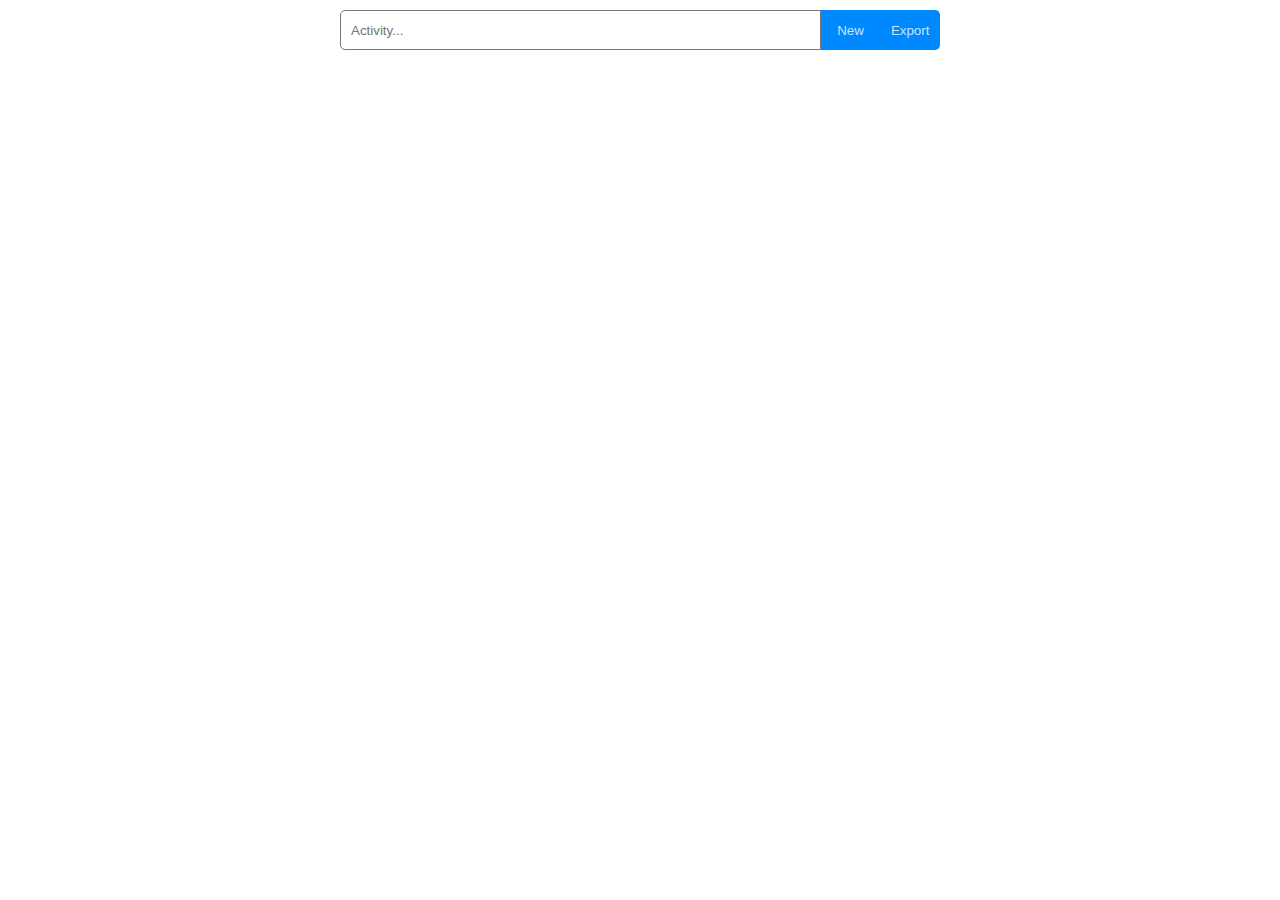
==== index.html @ 52b11ed2 "First commit" ====
<!DOCTYPE html>
<html>

<head>
    <meta charset="UTF-8">
    <meta name="viewport" content="width=device-width, initial-scale=1">
    <title>Pointer</title>
    <style>
        * {
            padding: 0;
            margin: 0;
            box-sizing: border-box;
            border: none;
            outline: none;
            font-family: Arial, Helvetica, sans-serif;
            -ms-touch-select: none;
            -ms-user-select: none;
            -webkit-user-select: none;
            -moz-user-select: none;
            -webkit-tap-highlight-color: transparent;
            tap-highlight-color: transparent;
            transition: .2s;
        }

        body {
            display: flex;
            justify-content: center;
            width: 100vw;
            min-height: 100vh;
            padding: 10px;
        }

        main {
            width: min(600px, 100%);
        }
        
        .action-bar {
            width: 100%;
            display: flex;
            justify-content: center;
            align-items: center;
        }
        
        
        .action-bar :nth-child(-n+1) {
            border-top-left-radius: 5px;
            border-bottom-left-radius: 5px;
        }
        
        .action-bar :nth-last-child(-n+1) {
            border-top-right-radius: 5px;
            border-bottom-right-radius: 5px;
        }
        
        .action-bar input {
            align-self: flex-start;
            width: 100%;
            height: 40px;
            padding: 10px;
            border: 1px solid #777;
        }

        .action-bar button {
            width: 70px;
            height: 40px;
            padding: 10px;
            margin-bottom: 10px;
            background: #0088ff;
            color: #C6E5FF;
            /*border-radius: 5px;*/
            transition: .2s;
        }

        .action-bar button:hover {
            background: #5FB4FF;
        }

        .activity {
            width: 100%;
            padding: 10px;
            border: 1px solid #666;
            border-radius: 10px;
        }

        .activity+.activity {
            margin-top: 10px;
        }

        .activity div {
            color: #08f;
            display: flex;
            justify-content: space-between;
            margin-bottom: 5px;
        }

        .activity-start-btn {
            display: block;
            padding: 3px;
            color: #6FBA1A;
            background: #E7FFCC;
            border: 1px solid #6FBA1A;
            border-radius: 5px;
            transition: .2s;
        }

        .activity-start-btn:hover {
            background: #F1FFE1;
        }

        .activity-start-btn.disabled {
            filter: saturate(0%);
        }

        .activity-title {
            color: #333;
            font-size: 1.2rem;
        }

        .activity-registers {
            min-height: 50px;
            list-style: none;
            border: 1px solid #666;
            border-radius: 10px;
        }

        .activity-registers li {
            display: flex;
            align-items: center;
            justify-content: space-between;
            padding: 10px;
        }

        .activity-register-time {
            min-width: 50px;
            text-align: center;
            padding: 3px;
            background: #C6E3FF;
            color: #0088FF;
            border: 1px solid #08f;
            border-radius: 5px;
        }

        .activity-register-date {
            color: #777;
        }

        .activity-stop-register {
            padding: 3px;
            background: #FFE0E0;
            border: 1px solid #FF4848;
            border-radius: 5px;
        }
    </style>
</head>

<body>
    <main>
        <div class="action-bar">
            <input id="inp-title" type="text" placeholder="Activity...">
            <button id="new-btn">New</button>
            <button id="export-btn">Export</button>
        </div>

        <!--div class="activity">
            <h1 class="activity-title">Title</h1>
            <div>
                <p>Total time spent: 50:00</p>
                <button class="activity-start-btn">Start activity</button>
            </div>
            <ul class="activity-registers">
                <li>
                    <span class="activity-register-time">00:24</span>
                    <span class="activity-register-date">00/00/0000</span>
                    <button class="activity-stop-register">Stop</button>
                </li>
            </ul>
        </div-->
    </main>

    <script>
        var updateHandlers = []
        const data = load()
        setInterval(save, 1000)

        update()

        function update() {
            updateHandlers = updateHandlers.filter(i => !i())
            //dbg.innerText = updateHandlers.length
            requestAnimationFrame(update)
        }

        const main = document.querySelector('main')
        const inpTitle = document.querySelector('#inp-title')
        const newBtn = document.querySelector('#new-btn')
        
        newBtn.onclick = () => {
            const activity = {
                title: inpTitle.value,
                registers: []
            }
            data.activities.push(activity)
            main.appendChild(createActivity(activity))
            
            inpTitle.value = ""
        }

        for (let i in data.activities) {
            main.appendChild(createActivity(data.activities[i]))
        }
        
        function createActivity(activityData) {
            const activity = document.createElement('div')
            activity.classList.add('activity')
            const activityTitle = document.createElement('activityTitle')
            activityTitle.classList.add("activity-title")
            activityTitle.innerText = activityData.title
            activity.appendChild(activityTitle)
            const div = document.createElement('div')
            activity.appendChild(div)
            const timeSpent = document.createElement('p')
            div.appendChild(timeSpent)
            const startActivity = document.createElement('button')
            startActivity.innerText = "Start activity"
            startActivity.classList.add('activity-start-btn')
            div.appendChild(startActivity)
            const activityRegisters = document.createElement('ul')
            activityRegisters.classList.add('activity-registers')
            activity.appendChild(activityRegisters)

            const addRegister = (r) => {
                if (activityRegisters.children.length > 0) {
                    activityRegisters.insertBefore(r, activityRegisters.firstChild)
                } else {
                    activityRegisters.appendChild(r)
                }
            }

            for (let i in activityData.registers) {
                const r = createRegister(activityData.registers[i])
                addRegister(r)
            }

            const hasActivedRegisters = () => activityData.registers.filter(re=> re.end == null).length

            updateHandlers.push(() => {
                if (hasActivedRegisters()) {
                    startActivity.classList.add('disabled')
                    return
                } else startActivity.classList.remove('disabled')

                var time = 0
                for (let i in activityData.registers) {
                    const e = activityData.registers[i]
                    if (e.end != null) {
                        time += e.end - e.start
                    } else {
                        time += Date.now() - e.start
                    }
                }

                timeSpent.innerText = "Total time spent: " + formatTime(time)

                return false
            })
            
            startActivity.onclick = () => {
                if (hasActivedRegisters()) return
           
                const register = {
                    start: Date.now(),
                    end: null
                }
                activityData.registers.push(register)

                
                const r = createRegister(register)
                addRegister(r)
            }
            
            return activity
        }

        function createRegister(register) {
            const listItem = document.createElement('li')
            const activityRegisterTime = document.createElement('span')
            activityRegisterTime.classList.add('activity-register-time')
            activityRegisterTime.innerText = '00:53'
            listItem.appendChild(activityRegisterTime)
            const activityRegisterDate = document.createElement('span')
            activityRegisterDate.classList.add('activity-register-date')
            activityRegisterDate.innerText = ddmmyy(register.start)
            listItem.appendChild(activityRegisterDate)

            if (register.end == null) {
                const activityStopRegister = document.createElement('button')
                activityStopRegister.classList.add('activity-stop-register')
                activityStopRegister.innerText = "Stop"
                listItem.appendChild(activityStopRegister)

                activityStopRegister.onclick = () => {
                    listItem.removeChild(activityStopRegister)
                    register.end = Date.now();
                }

                updateHandlers.push(() => {
                    activityRegisterTime.innerText = formatTime(Date.now() - register.start)
                    return register.end != null
                })
            } else {
                activityRegisterTime.innerText = register.end - register.start
            }

            return listItem
        }

        function ddmmyy(timestamp) {
            const date = new Date(timestamp)
            return String(date.getDate()).padStart(2, '0') + '/' +
                String(date.getMonth() + 1).padStart(2, '0') + '/' +
                String(date.getFullYear()).padStart(4, '0')
        }

        function formatTime(time) {
            if (time < 1000) {
                return time + "ms"
            }

            if (time < 60000) {
                return parseInt(time / 1000) + "s"
            }

            if (time < 3600000) {
                return parseInt(time / 60000) + "m"
            }

            if (time < 86400000) {
                return parseInt(time / 3600000) + "h"
            }

            return parseInt(time / 86400000) + "d"
        }

        function load() {
            if (window.localStorage.data) {
                return JSON.parse(window.localStorage.data)
            } else {
                return {
                    activities: []
                }
            }
        }

        function save() {
            window.localStorage.data = JSON.stringify(data)
        }
    </script>
</body>

</html>
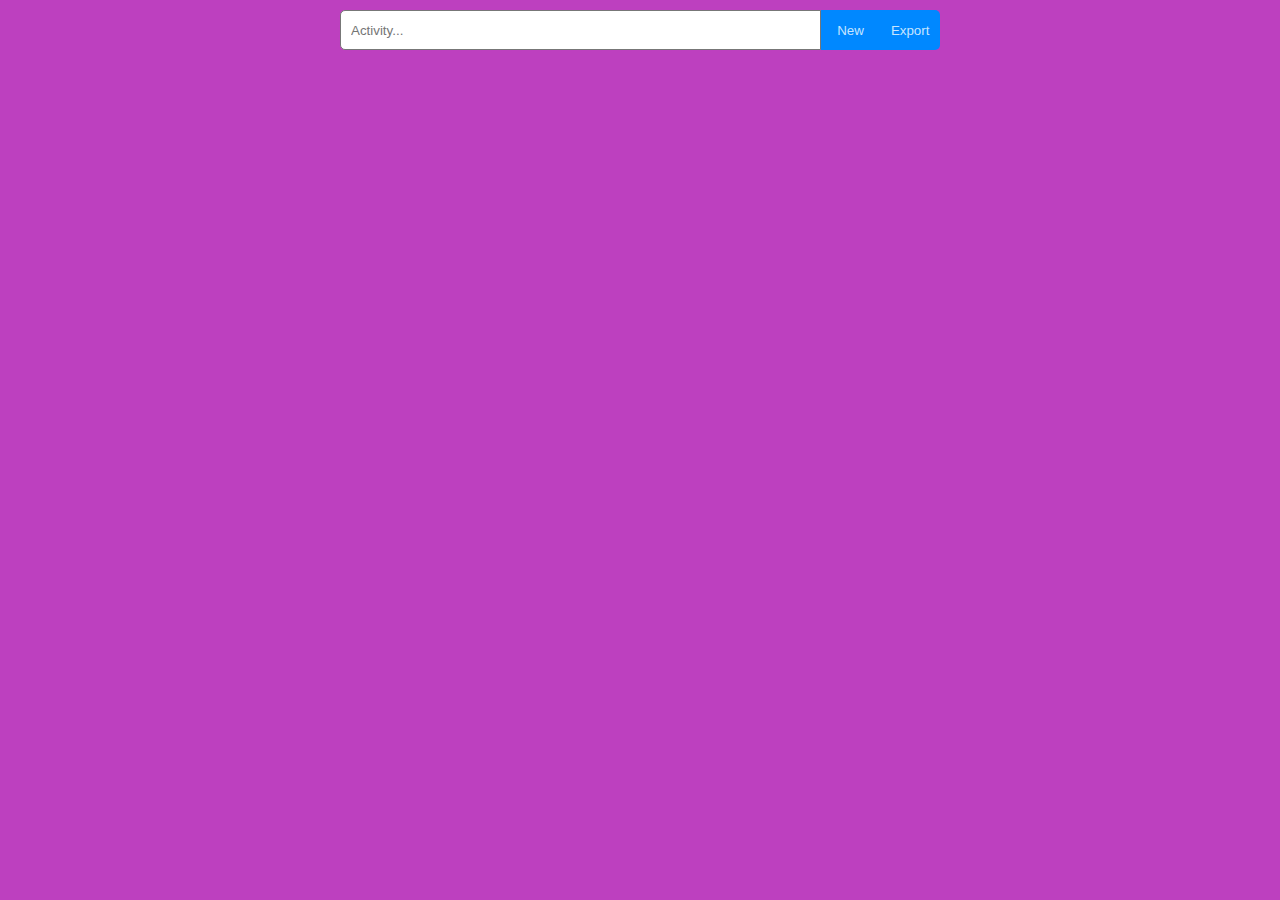
==== commit 41f0bbe2: "adding json page, and start adding theme system" ====
--- a/index.html
+++ b/index.html
@@ -5,152 +5,9 @@
     <meta charset="UTF-8">
     <meta name="viewport" content="width=device-width, initial-scale=1">
     <title>Pointer</title>
-    <style>
-        * {
-            padding: 0;
-            margin: 0;
-            box-sizing: border-box;
-            border: none;
-            outline: none;
-            font-family: Arial, Helvetica, sans-serif;
-            -ms-touch-select: none;
-            -ms-user-select: none;
-            -webkit-user-select: none;
-            -moz-user-select: none;
-            -webkit-tap-highlight-color: transparent;
-            tap-highlight-color: transparent;
-            transition: .2s;
-        }
-
-        body {
-            display: flex;
-            justify-content: center;
-            width: 100vw;
-            min-height: 100vh;
-            padding: 10px;
-        }
-
-        main {
-            width: min(600px, 100%);
-        }
-        
-        .action-bar {
-            width: 100%;
-            display: flex;
-            justify-content: center;
-            align-items: center;
-        }
-        
-        
-        .action-bar :nth-child(-n+1) {
-            border-top-left-radius: 5px;
-            border-bottom-left-radius: 5px;
-        }
-        
-        .action-bar :nth-last-child(-n+1) {
-            border-top-right-radius: 5px;
-            border-bottom-right-radius: 5px;
-        }
-        
-        .action-bar input {
-            align-self: flex-start;
-            width: 100%;
-            height: 40px;
-            padding: 10px;
-            border: 1px solid #777;
-        }
-
-        .action-bar button {
-            width: 70px;
-            height: 40px;
-            padding: 10px;
-            margin-bottom: 10px;
-            background: #0088ff;
-            color: #C6E5FF;
-            /*border-radius: 5px;*/
-            transition: .2s;
-        }
-
-        .action-bar button:hover {
-            background: #5FB4FF;
-        }
-
-        .activity {
-            width: 100%;
-            padding: 10px;
-            border: 1px solid #666;
-            border-radius: 10px;
-        }
-
-        .activity+.activity {
-            margin-top: 10px;
-        }
-
-        .activity div {
-            color: #08f;
-            display: flex;
-            justify-content: space-between;
-            margin-bottom: 5px;
-        }
-
-        .activity-start-btn {
-            display: block;
-            padding: 3px;
-            color: #6FBA1A;
-            background: #E7FFCC;
-            border: 1px solid #6FBA1A;
-            border-radius: 5px;
-            transition: .2s;
-        }
-
-        .activity-start-btn:hover {
-            background: #F1FFE1;
-        }
-
-        .activity-start-btn.disabled {
-            filter: saturate(0%);
-        }
-
-        .activity-title {
-            color: #333;
-            font-size: 1.2rem;
-        }
-
-        .activity-registers {
-            min-height: 50px;
-            list-style: none;
-            border: 1px solid #666;
-            border-radius: 10px;
-        }
-
-        .activity-registers li {
-            display: flex;
-            align-items: center;
-            justify-content: space-between;
-            padding: 10px;
-        }
-
-        .activity-register-time {
-            min-width: 50px;
-            text-align: center;
-            padding: 3px;
-            background: #C6E3FF;
-            color: #0088FF;
-            border: 1px solid #08f;
-            border-radius: 5px;
-        }
-
-        .activity-register-date {
-            color: #777;
-        }
-
-        .activity-stop-register {
-            padding: 3px;
-            background: #FFE0E0;
-            border: 1px solid #FF4848;
-            border-radius: 5px;
-        }
-    </style>
+    <link rel="stylesheet" href="css/palette.css">
+    <script src="js/palette.js"></script>
+    <link rel="stylesheet" href="css/index.css">
 </head>
 
 <body>
@@ -160,201 +17,9 @@
             <button id="new-btn">New</button>
             <button id="export-btn">Export</button>
         </div>
-
-        <!--div class="activity">
-            <h1 class="activity-title">Title</h1>
-            <div>
-                <p>Total time spent: 50:00</p>
-                <button class="activity-start-btn">Start activity</button>
-            </div>
-            <ul class="activity-registers">
-                <li>
-                    <span class="activity-register-time">00:24</span>
-                    <span class="activity-register-date">00/00/0000</span>
-                    <button class="activity-stop-register">Stop</button>
-                </li>
-            </ul>
-        </div-->
     </main>
 
-    <script>
-        var updateHandlers = []
-        const data = load()
-        setInterval(save, 1000)
-
-        update()
-
-        function update() {
-            updateHandlers = updateHandlers.filter(i => !i())
-            //dbg.innerText = updateHandlers.length
-            requestAnimationFrame(update)
-        }
-
-        const main = document.querySelector('main')
-        const inpTitle = document.querySelector('#inp-title')
-        const newBtn = document.querySelector('#new-btn')
-        
-        newBtn.onclick = () => {
-            const activity = {
-                title: inpTitle.value,
-                registers: []
-            }
-            data.activities.push(activity)
-            main.appendChild(createActivity(activity))
-            
-            inpTitle.value = ""
-        }
-
-        for (let i in data.activities) {
-            main.appendChild(createActivity(data.activities[i]))
-        }
-        
-        function createActivity(activityData) {
-            const activity = document.createElement('div')
-            activity.classList.add('activity')
-            const activityTitle = document.createElement('activityTitle')
-            activityTitle.classList.add("activity-title")
-            activityTitle.innerText = activityData.title
-            activity.appendChild(activityTitle)
-            const div = document.createElement('div')
-            activity.appendChild(div)
-            const timeSpent = document.createElement('p')
-            div.appendChild(timeSpent)
-            const startActivity = document.createElement('button')
-            startActivity.innerText = "Start activity"
-            startActivity.classList.add('activity-start-btn')
-            div.appendChild(startActivity)
-            const activityRegisters = document.createElement('ul')
-            activityRegisters.classList.add('activity-registers')
-            activity.appendChild(activityRegisters)
-
-            const addRegister = (r) => {
-                if (activityRegisters.children.length > 0) {
-                    activityRegisters.insertBefore(r, activityRegisters.firstChild)
-                } else {
-                    activityRegisters.appendChild(r)
-                }
-            }
-
-            for (let i in activityData.registers) {
-                const r = createRegister(activityData.registers[i])
-                addRegister(r)
-            }
-
-            const hasActivedRegisters = () => activityData.registers.filter(re=> re.end == null).length
-
-            updateHandlers.push(() => {
-                if (hasActivedRegisters()) {
-                    startActivity.classList.add('disabled')
-                    return
-                } else startActivity.classList.remove('disabled')
-
-                var time = 0
-                for (let i in activityData.registers) {
-                    const e = activityData.registers[i]
-                    if (e.end != null) {
-                        time += e.end - e.start
-                    } else {
-                        time += Date.now() - e.start
-                    }
-                }
-
-                timeSpent.innerText = "Total time spent: " + formatTime(time)
-
-                return false
-            })
-            
-            startActivity.onclick = () => {
-                if (hasActivedRegisters()) return
-           
-                const register = {
-                    start: Date.now(),
-                    end: null
-                }
-                activityData.registers.push(register)
-
-                
-                const r = createRegister(register)
-                addRegister(r)
-            }
-            
-            return activity
-        }
-
-        function createRegister(register) {
-            const listItem = document.createElement('li')
-            const activityRegisterTime = document.createElement('span')
-            activityRegisterTime.classList.add('activity-register-time')
-            activityRegisterTime.innerText = '00:53'
-            listItem.appendChild(activityRegisterTime)
-            const activityRegisterDate = document.createElement('span')
-            activityRegisterDate.classList.add('activity-register-date')
-            activityRegisterDate.innerText = ddmmyy(register.start)
-            listItem.appendChild(activityRegisterDate)
-
-            if (register.end == null) {
-                const activityStopRegister = document.createElement('button')
-                activityStopRegister.classList.add('activity-stop-register')
-                activityStopRegister.innerText = "Stop"
-                listItem.appendChild(activityStopRegister)
-
-                activityStopRegister.onclick = () => {
-                    listItem.removeChild(activityStopRegister)
-                    register.end = Date.now();
-                }
-
-                updateHandlers.push(() => {
-                    activityRegisterTime.innerText = formatTime(Date.now() - register.start)
-                    return register.end != null
-                })
-            } else {
-                activityRegisterTime.innerText = register.end - register.start
-            }
-
-            return listItem
-        }
-
-        function ddmmyy(timestamp) {
-            const date = new Date(timestamp)
-            return String(date.getDate()).padStart(2, '0') + '/' +
-                String(date.getMonth() + 1).padStart(2, '0') + '/' +
-                String(date.getFullYear()).padStart(4, '0')
-        }
-
-        function formatTime(time) {
-            if (time < 1000) {
-                return time + "ms"
-            }
-
-            if (time < 60000) {
-                return parseInt(time / 1000) + "s"
-            }
-
-            if (time < 3600000) {
-                return parseInt(time / 60000) + "m"
-            }
-
-            if (time < 86400000) {
-                return parseInt(time / 3600000) + "h"
-            }
-
-            return parseInt(time / 86400000) + "d"
-        }
-
-        function load() {
-            if (window.localStorage.data) {
-                return JSON.parse(window.localStorage.data)
-            } else {
-                return {
-                    activities: []
-                }
-            }
-        }
-
-        function save() {
-            window.localStorage.data = JSON.stringify(data)
-        }
-    </script>
+    <script src="js/index.js"></script>
 </body>
 
 </html>--- a/css/palette.css
+++ b/css/palette.css
@@ -0,0 +1,6 @@
+:root {
+    --backgroundDark: red;
+    --backgroundLight: blue;
+    --accentDark: green;
+    --accentLight: cyan;
+}--- a/css/index.css
+++ b/css/index.css
@@ -0,0 +1,151 @@
+* {
+    padding: 0;
+    margin: 0;
+    box-sizing: border-box;
+    border: none;
+    outline: none;
+    font-family: Arial, Helvetica, sans-serif;
+    -ms-touch-select: none;
+    -ms-user-select: none;
+    -webkit-user-select: none;
+    -moz-user-select: none;
+    -webkit-tap-highlight-color: transparent;
+    tap-highlight-color: transparent;
+    transition: .2s;
+}
+
+body {
+    display: flex;
+    justify-content: center;
+    width: 100vw;
+    min-height: 100vh;
+    padding: 10px;
+    background-color: var(--backgroundDark);
+}
+
+main {
+    width: min(600px, 100%);
+}
+
+.action-bar {
+    width: 100%;
+    display: flex;
+    justify-content: center;
+    align-items: center;
+}
+
+
+.action-bar :nth-child(-n+1) {
+    border-top-left-radius: 5px;
+    border-bottom-left-radius: 5px;
+}
+
+.action-bar :nth-last-child(-n+1) {
+    border-top-right-radius: 5px;
+    border-bottom-right-radius: 5px;
+}
+
+.action-bar input {
+    align-self: flex-start;
+    width: 100%;
+    height: 40px;
+    padding: 10px;
+    border: 1px solid #777;
+}
+
+.action-bar button {
+    width: 70px;
+    height: 40px;
+    padding: 10px;
+    margin-bottom: 10px;
+    background: #0088ff;
+    color: #C6E5FF;
+    /*border-radius: 5px;*/
+    transition: .2s;
+}
+
+.action-bar button:hover {
+    background: #5FB4FF;
+}
+
+.activity {
+    width: 100%;
+    padding: 10px;
+    border: 1px solid #666;
+    border-radius: 10px;
+}
+
+.activity+.activity {
+    margin-top: 10px;
+}
+
+.activity div {
+    color: #08f;
+    display: flex;
+    justify-content: space-between;
+    margin-bottom: 5px;
+}
+
+.activity-start-btn {
+    display: block;
+    padding: 3px;
+    color: #6FBA1A;
+    background: #E7FFCC;
+    border: 1px solid #6FBA1A;
+    border-radius: 5px;
+    transition: .2s;
+}
+
+.activity-start-btn:hover {
+    background: #F1FFE1;
+}
+
+.activity-start-btn.disabled {
+    filter: saturate(0%);
+}
+
+.activity-title {
+    color: #333;
+    font-size: 1.2rem;
+}
+
+.activity-registers {
+    min-height: 50px;
+    list-style: none;
+    border: 1px solid #666;
+    border-radius: 10px;
+}
+
+.activity-registers li {
+    display: flex;
+    align-items: center;
+    justify-content: space-between;
+    padding: 10px;
+}
+
+.activity-register-time {
+    min-width: 50px;
+    text-align: center;
+    padding: 3px;
+    background: #C6E3FF;
+    color: #0088FF;
+    border: 1px solid #08f;
+    border-radius: 5px;
+}
+
+.activity-register-date {
+    color: #777;
+}
+
+.activity-stop-register,
+.activity-delete-register {
+    min-width: 40px;
+    padding: 3px;
+    background: #FFE0E0;
+    border: 1px solid #FF4848;
+    border-radius: 5px;
+}
+
+.activity-stop-register+.activity-delete-register {
+    display: none;
+}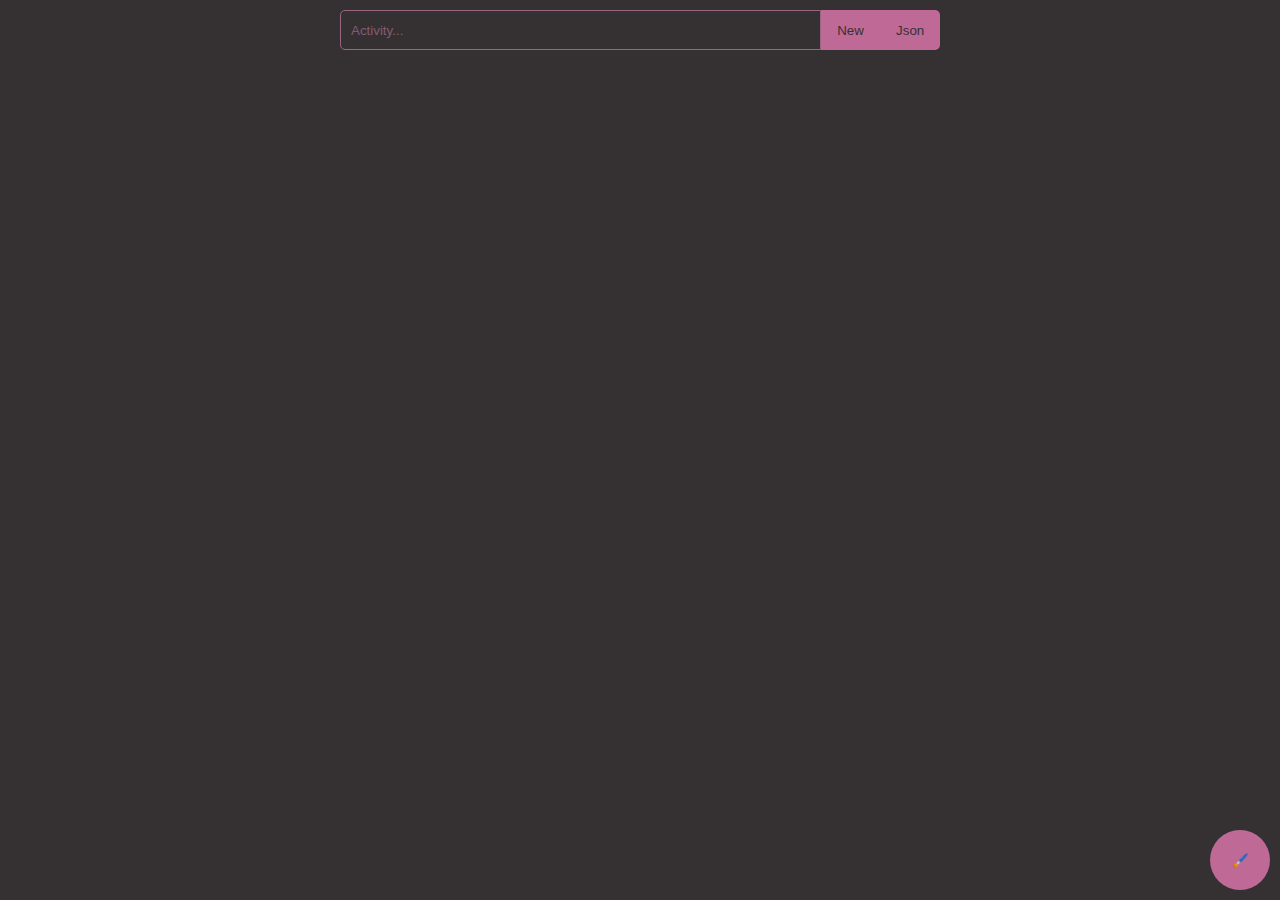
==== commit d132ae88: "Several updates: theme, page, layout, features, bug fix..." ====
--- a/index.html
+++ b/index.html
@@ -6,7 +6,6 @@
     <meta name="viewport" content="width=device-width, initial-scale=1">
     <title>Pointer</title>
     <link rel="stylesheet" href="css/palette.css">
-    <script src="js/palette.js"></script>
     <link rel="stylesheet" href="css/index.css">
 </head>
 
@@ -15,10 +14,14 @@
         <div class="action-bar">
             <input id="inp-title" type="text" placeholder="Activity...">
             <button id="new-btn">New</button>
-            <button id="export-btn">Export</button>
+            <button id="export-btn">Json</button>
+        </div>
+        <div id="activities-container">
         </div>
     </main>
-
+    <button id="theme-btn">🖌️</button>
+    <script src="js/data.js"></script>
+    <script src="js/palette.js"></script>
     <script src="js/index.js"></script>
 </body>
 
--- a/css/palette.css
+++ b/css/palette.css
@@ -1,6 +1,13 @@
 :root {
-    --backgroundDark: red;
-    --backgroundLight: blue;
-    --accentDark: green;
-    --accentLight: cyan;
+    --background: none;
+    --frame: none;
+    --low-focus-text: none;
+    --activity-title: none;
+    --activity-time-spent: none;
+    --positive-light: none;
+    --positive-dark: none;
+    --negative-light: none;
+    --negative-dark: none;
+    --accent-light: none;
+    --accent-dark: none;
 }--- a/css/index.css
+++ b/css/index.css
@@ -1,3 +1,10 @@
+:root {
+    --backgroundDark: red;
+    --backgroundLight: blue;
+    --accentDark: green;
+    --accentLight: cyan;
+}
+
 * {
     padding: 0;
     margin: 0;
@@ -20,11 +27,12 @@
     width: 100vw;
     min-height: 100vh;
     padding: 10px;
-    background-color: var(--backgroundDark);
+    background: var(--background);
 }
 
 main {
     width: min(600px, 100%);
+    padding-bottom: 100px;
 }
 
 .action-bar {
@@ -50,7 +58,15 @@
     width: 100%;
     height: 40px;
     padding: 10px;
-    border: 1px solid #777;
+    border: 1px solid var(--frame);
+    background: transparent;
+    color: var(--low-focus-text);
+}
+
+
+.action-bar input::placeholder {
+    color: var(--low-focus-text);
+    opacity: 80%;
 }
 
 .action-bar button {
@@ -58,20 +74,20 @@
     height: 40px;
     padding: 10px;
     margin-bottom: 10px;
-    background: #0088ff;
-    color: #C6E5FF;
+    background: var(--accent-dark);
+    color: var(--background);
     /*border-radius: 5px;*/
     transition: .2s;
 }
 
 .action-bar button:hover {
-    background: #5FB4FF;
+    background: var(--accent-light);
 }
 
 .activity {
     width: 100%;
     padding: 10px;
-    border: 1px solid #666;
+    border: 1px solid var(--frame);
     border-radius: 10px;
 }
 
@@ -80,39 +96,114 @@
 }
 
 .activity div {
-    color: #08f;
     display: flex;
     justify-content: space-between;
     margin-bottom: 5px;
 }
 
+.activity div p {
+    color: var(--activity-time-spent);
+}
+
 .activity-start-btn {
     display: block;
     padding: 3px;
-    color: #6FBA1A;
-    background: #E7FFCC;
-    border: 1px solid #6FBA1A;
+    color: var(--positive-dark);
+    background: var(--positive-light);
+    border: 1px solid var(--positive-dark);
     border-radius: 5px;
     transition: .2s;
 }
 
 .activity-start-btn:hover {
-    background: #F1FFE1;
+    color: var(--positive-light);
+    background: var(--positive-dark);
+    border: 1px solid var(--positive-light);
 }
 
 .activity-start-btn.disabled {
-    filter: saturate(0%);
+    filter: saturate(50%);
+    opacity: 50%;
 }
 
 .activity-title {
-    color: #333;
+    background: transparent;
+    color: var(--activity-title);
     font-size: 1.2rem;
+    line-break: none;
+}
+
+input.activity-title {
+    max-width: 60%;
+    padding: 4px;
+    border: 1px solid var(--frame);
+    border-radius: 5px;
+}
+
+input.activity-title::placeholder {
+    color: var(--low-focus-text);
+    opacity: 80%;
+}
+
+.activity-menu {
+    width: 30px;
+    height: 30px;
+    position: relative;
+    border-radius: 5px;
+    color: var(--accent-light);
+    transition: .2s;
+}
+
+.activity-menu::after {
+    content: '•••';
+    position: absolute;
+    top: 50%;
+    left: 50%;
+    transform: translate(-50%, -50%) rotate(90deg);
+}
+
+.activity-menu div {
+    display: none;
+    position: absolute;
+    left: -190px;
+    top: 90%;
+    min-width: 200px;
+    background: var(--background);
+    color: var(--accent-dark);
+    border: 1px solid var(--accent-dark);
+    border-radius: 5px;
+    z-index: 2;
+}
+
+.activity-menu:hover div {
+    display: block;
+}
+
+.activity-menu div button {
+    width: 100%;
+    height: 30px;
+    background: transparent;
+    color: var(--accent-dark)
+}
+
+.activity-menu div button:hover {
+    background: var(--accent-dark);
+    color: var(--background);
+}
+
+input.activity-title + .activity-menu:hover div {
+    display: none;
+}
+
+.activity-menu:hover {
+    color: var(--background);
+    background: var(--low-focus-text);
 }
 
 .activity-registers {
     min-height: 50px;
     list-style: none;
-    border: 1px solid #666;
+    border: 1px solid var(--frame);
     border-radius: 10px;
 }
 
@@ -124,28 +215,69 @@
 }
 
 .activity-register-time {
+    position: relative;
     min-width: 50px;
     text-align: center;
     padding: 3px;
-    background: #C6E3FF;
-    color: #0088FF;
-    border: 1px solid #08f;
-    border-radius: 5px;
+    background: var(--accent-light);
+    color: var(--accent-dark);
+    border: 1px solid var(--accent-dark);
+    border-radius: 5px;
+    white-space: nowrap;
+}
+
+.activity-register-time::after {
+    content: attr(data-content);
+    width: auto;
+    position: absolute;
+    top: 60%;
+    left: 60%;
+    padding: 3px;
+    background: var(--background);
+    color: var(--accent-dark);
+    border: 1px solid var(--accent-dark);
+    border-radius: 5px;
+    z-index: 1;
+    opacity: 0%;
+    transition: 0.5s;
+}
+
+.activity-register-time:hover::after {
+    opacity: 100%;
 }
 
 .activity-register-date {
-    color: #777;
+    color: var(--low-focus-text);
 }
 
 .activity-stop-register,
 .activity-delete-register {
     min-width: 40px;
     padding: 3px;
-    background: #FFE0E0;
-    border: 1px solid #FF4848;
+    color: var(--negative-dark);
+    background: var(--negative-light);
+    border: 1px solid var(--negative-dark);
     border-radius: 5px;
 }
 
 .activity-stop-register+.activity-delete-register {
     display: none;
+}
+
+.activity-delete-warning {
+    width: 100%;
+    text-align: center;
+    font-weight: bold;
+    font-size: 1.1rem;
+    color: var(--accent-);
+}
+
+#theme-btn {
+    position: fixed;
+    bottom: 10px;
+    right: 10px;
+    width: 60px;
+    height: 60px;
+    background: var(--accent-dark);
+    border-radius: 50%;
 }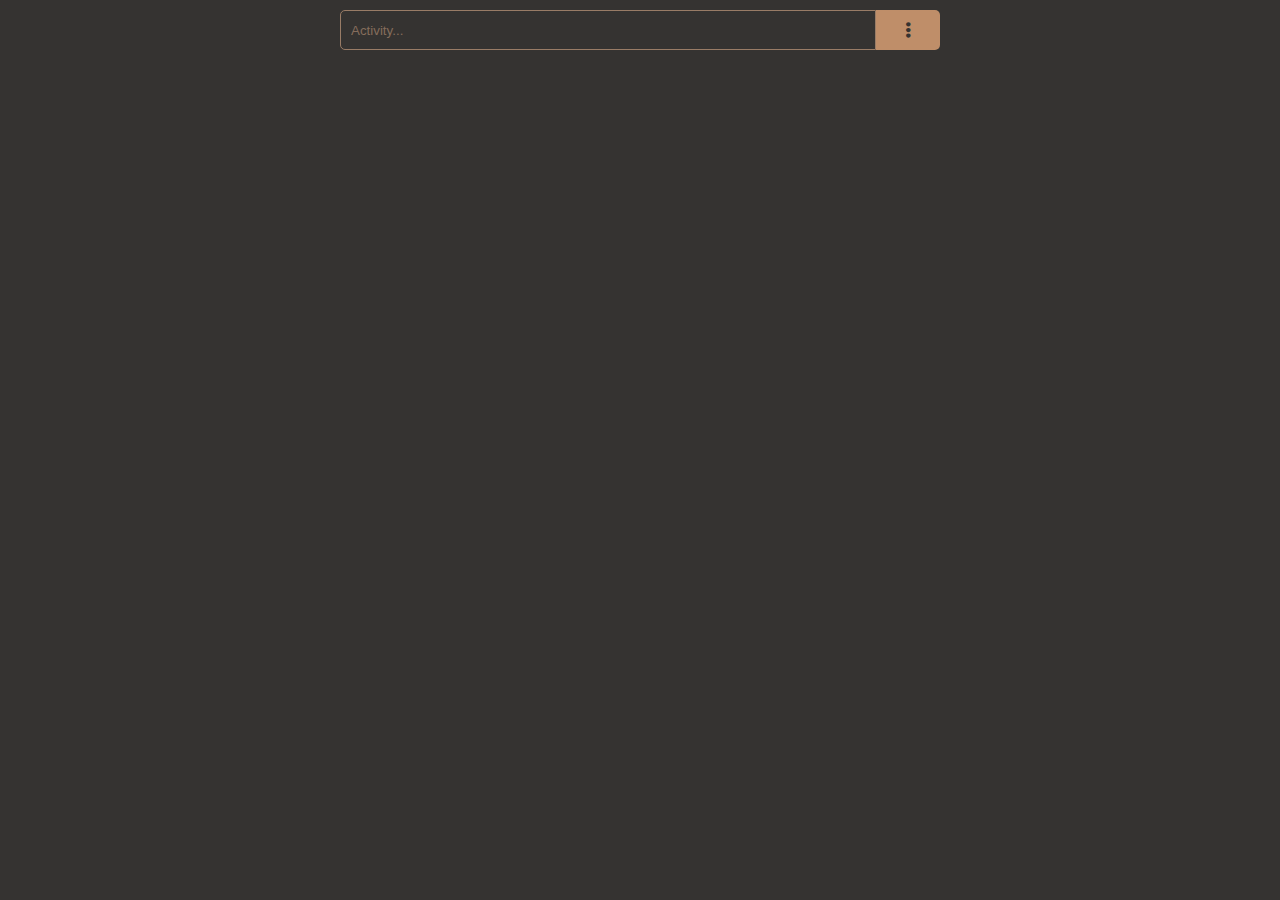
==== commit a96a8fee: "Added search system, and reorganized actionbar" ====
--- a/index.html
+++ b/index.html
@@ -12,14 +12,18 @@
 <body>
     <main>
         <div class="action-bar">
-            <input id="inp-title" type="text" placeholder="Activity...">
-            <button id="new-btn">New</button>
-            <button id="export-btn">Json</button>
+            <input id="actionbar-inp" type="text" placeholder="Activity...">
+            <span class="menu">
+                <div>
+                    <button id="new-btn">New</button>
+                    <button id="export-btn">Json</button>
+                    <button id="theme-btn">️Theme</button>
+                </div>
+            </span>
         </div>
         <div id="activities-container">
         </div>
     </main>
-    <button id="theme-btn">🖌️</button>
     <script src="js/data.js"></script>
     <script src="js/palette.js"></script>
     <script src="js/index.js"></script>
--- a/css/index.css
+++ b/css/index.css
@@ -35,126 +35,11 @@
     padding-bottom: 100px;
 }
 
-.action-bar {
-    width: 100%;
-    display: flex;
-    justify-content: center;
-    align-items: center;
-}
-
-
-.action-bar :nth-child(-n+1) {
-    border-top-left-radius: 5px;
-    border-bottom-left-radius: 5px;
-}
-
-.action-bar :nth-last-child(-n+1) {
-    border-top-right-radius: 5px;
-    border-bottom-right-radius: 5px;
-}
-
-.action-bar input {
-    align-self: flex-start;
-    width: 100%;
-    height: 40px;
-    padding: 10px;
-    border: 1px solid var(--frame);
-    background: transparent;
-    color: var(--low-focus-text);
-}
-
-
-.action-bar input::placeholder {
-    color: var(--low-focus-text);
-    opacity: 80%;
-}
-
-.action-bar button {
-    width: 70px;
-    height: 40px;
-    padding: 10px;
-    margin-bottom: 10px;
-    background: var(--accent-dark);
-    color: var(--background);
-    /*border-radius: 5px;*/
-    transition: .2s;
-}
-
-.action-bar button:hover {
-    background: var(--accent-light);
-}
-
-.activity {
-    width: 100%;
-    padding: 10px;
-    border: 1px solid var(--frame);
-    border-radius: 10px;
-}
-
-.activity+.activity {
-    margin-top: 10px;
-}
-
-.activity div {
-    display: flex;
-    justify-content: space-between;
-    margin-bottom: 5px;
-}
-
-.activity div p {
-    color: var(--activity-time-spent);
-}
-
-.activity-start-btn {
-    display: block;
-    padding: 3px;
-    color: var(--positive-dark);
-    background: var(--positive-light);
-    border: 1px solid var(--positive-dark);
-    border-radius: 5px;
-    transition: .2s;
-}
-
-.activity-start-btn:hover {
-    color: var(--positive-light);
-    background: var(--positive-dark);
-    border: 1px solid var(--positive-light);
-}
-
-.activity-start-btn.disabled {
-    filter: saturate(50%);
-    opacity: 50%;
-}
-
-.activity-title {
-    background: transparent;
-    color: var(--activity-title);
-    font-size: 1.2rem;
-    line-break: none;
-}
-
-input.activity-title {
-    max-width: 60%;
-    padding: 4px;
-    border: 1px solid var(--frame);
-    border-radius: 5px;
-}
-
-input.activity-title::placeholder {
-    color: var(--low-focus-text);
-    opacity: 80%;
-}
-
-.activity-menu {
-    width: 30px;
-    height: 30px;
+.menu {
     position: relative;
-    border-radius: 5px;
-    color: var(--accent-light);
-    transition: .2s;
-}
-
-.activity-menu::after {
+}
+
+.menu::after {
     content: '•••';
     position: absolute;
     top: 50%;
@@ -162,7 +47,7 @@
     transform: translate(-50%, -50%) rotate(90deg);
 }
 
-.activity-menu div {
+.menu > div {
     display: none;
     position: absolute;
     left: -190px;
@@ -175,29 +60,149 @@
     z-index: 2;
 }
 
-.activity-menu:hover div {
+.menu:hover > div {
     display: block;
 }
 
-.activity-menu div button {
+.menu > div > button {
     width: 100%;
     height: 30px;
     background: transparent;
     color: var(--accent-dark)
 }
 
-.activity-menu div button:hover {
+.menu > div >  button:hover {
     background: var(--accent-dark);
     color: var(--background);
 }
 
-input.activity-title + .activity-menu:hover div {
-    display: none;
-}
-
-.activity-menu:hover {
+.menu:hover {
     color: var(--background);
     background: var(--low-focus-text);
+}
+
+.action-bar {
+    width: 100%;
+    display: flex;
+    justify-content: center;
+    align-items: center;
+}
+
+.action-bar :nth-child(-n+1) {
+    border-top-left-radius: 5px;
+    border-bottom-left-radius: 5px;
+}
+
+.action-bar :nth-last-child(-n+1) {
+    border-top-right-radius: 5px;
+    border-bottom-right-radius: 5px;
+}
+
+.action-bar input {
+    align-self: flex-start;
+    width: 100%;
+    height: 40px;
+    padding: 10px;
+    border: 1px solid var(--frame);
+    background: transparent;
+    color: var(--low-focus-text);
+}
+
+
+.action-bar input::placeholder {
+    color: var(--low-focus-text);
+    opacity: 80%;
+}
+
+.action-bar > .menu, .action-bar > button {
+    width: 70px;
+    height: 40px;
+    padding: 10px;
+    margin-bottom: 10px;
+    background: var(--accent-dark);
+    color: var(--background);
+    transition: .2s;
+}
+
+.action-bar > .menu:hover, .action-bar > button:hover {
+    background: var(--accent-light);
+}
+
+.activity {
+    width: 100%;
+    padding: 10px;
+    border: 1px solid var(--frame);
+    border-radius: 10px;
+}
+
+.activity.hidden {
+    display: none;
+}
+
+.activity+.activity {
+    margin-top: 10px;
+}
+
+.activity > div {
+    display: flex;
+    justify-content: space-between;
+    margin-bottom: 5px;
+}
+
+.activity div p {
+    color: var(--activity-time-spent);
+}
+
+.activity-start-btn {
+    display: block;
+    padding: 3px;
+    color: var(--positive-dark);
+    background: var(--positive-light);
+    border: 1px solid var(--positive-dark);
+    border-radius: 5px;
+    transition: .2s;
+}
+
+.activity-start-btn:hover {
+    color: var(--positive-light);
+    background: var(--positive-dark);
+    border: 1px solid var(--positive-light);
+}
+
+.activity-start-btn.disabled {
+    filter: saturate(50%);
+    opacity: 50%;
+}
+
+.activity-title {
+    background: transparent;
+    color: var(--activity-title);
+    font-size: 1.2rem;
+    line-break: none;
+}
+
+input.activity-title {
+    max-width: 60%;
+    padding: 4px;
+    border: 1px solid var(--frame);
+    border-radius: 5px;
+}
+
+input.activity-title::placeholder {
+    color: var(--low-focus-text);
+    opacity: 80%;
+}
+
+.activity-menu {
+    width: 30px;
+    height: 30px;
+    border-radius: 5px;
+    color: var(--accent-light);
+    transition: .2s;
+}
+
+input.activity-title + .activity-menu:hover div {
+    display: none;
 }
 
 .activity-registers {
@@ -271,13 +276,3 @@
     font-size: 1.1rem;
     color: var(--accent-);
 }
-
-#theme-btn {
-    position: fixed;
-    bottom: 10px;
-    right: 10px;
-    width: 60px;
-    height: 60px;
-    background: var(--accent-dark);
-    border-radius: 50%;
-}